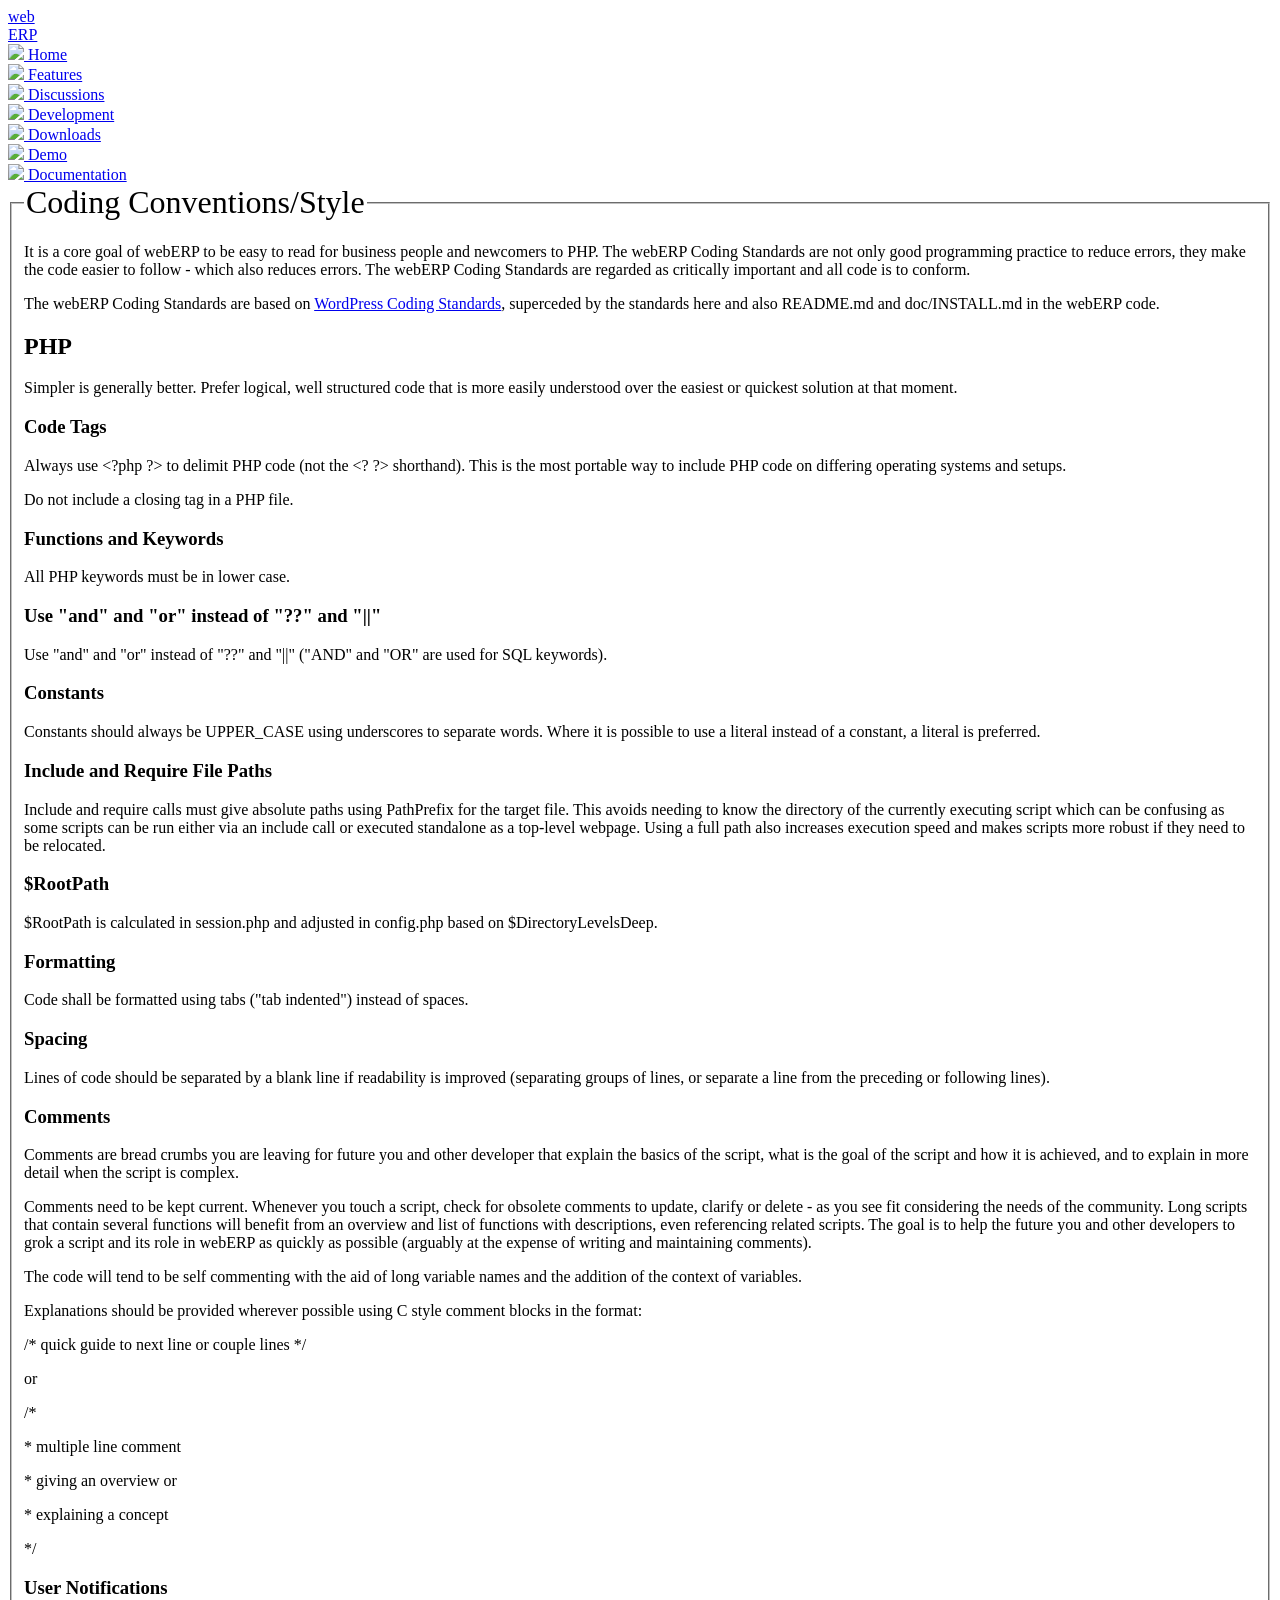
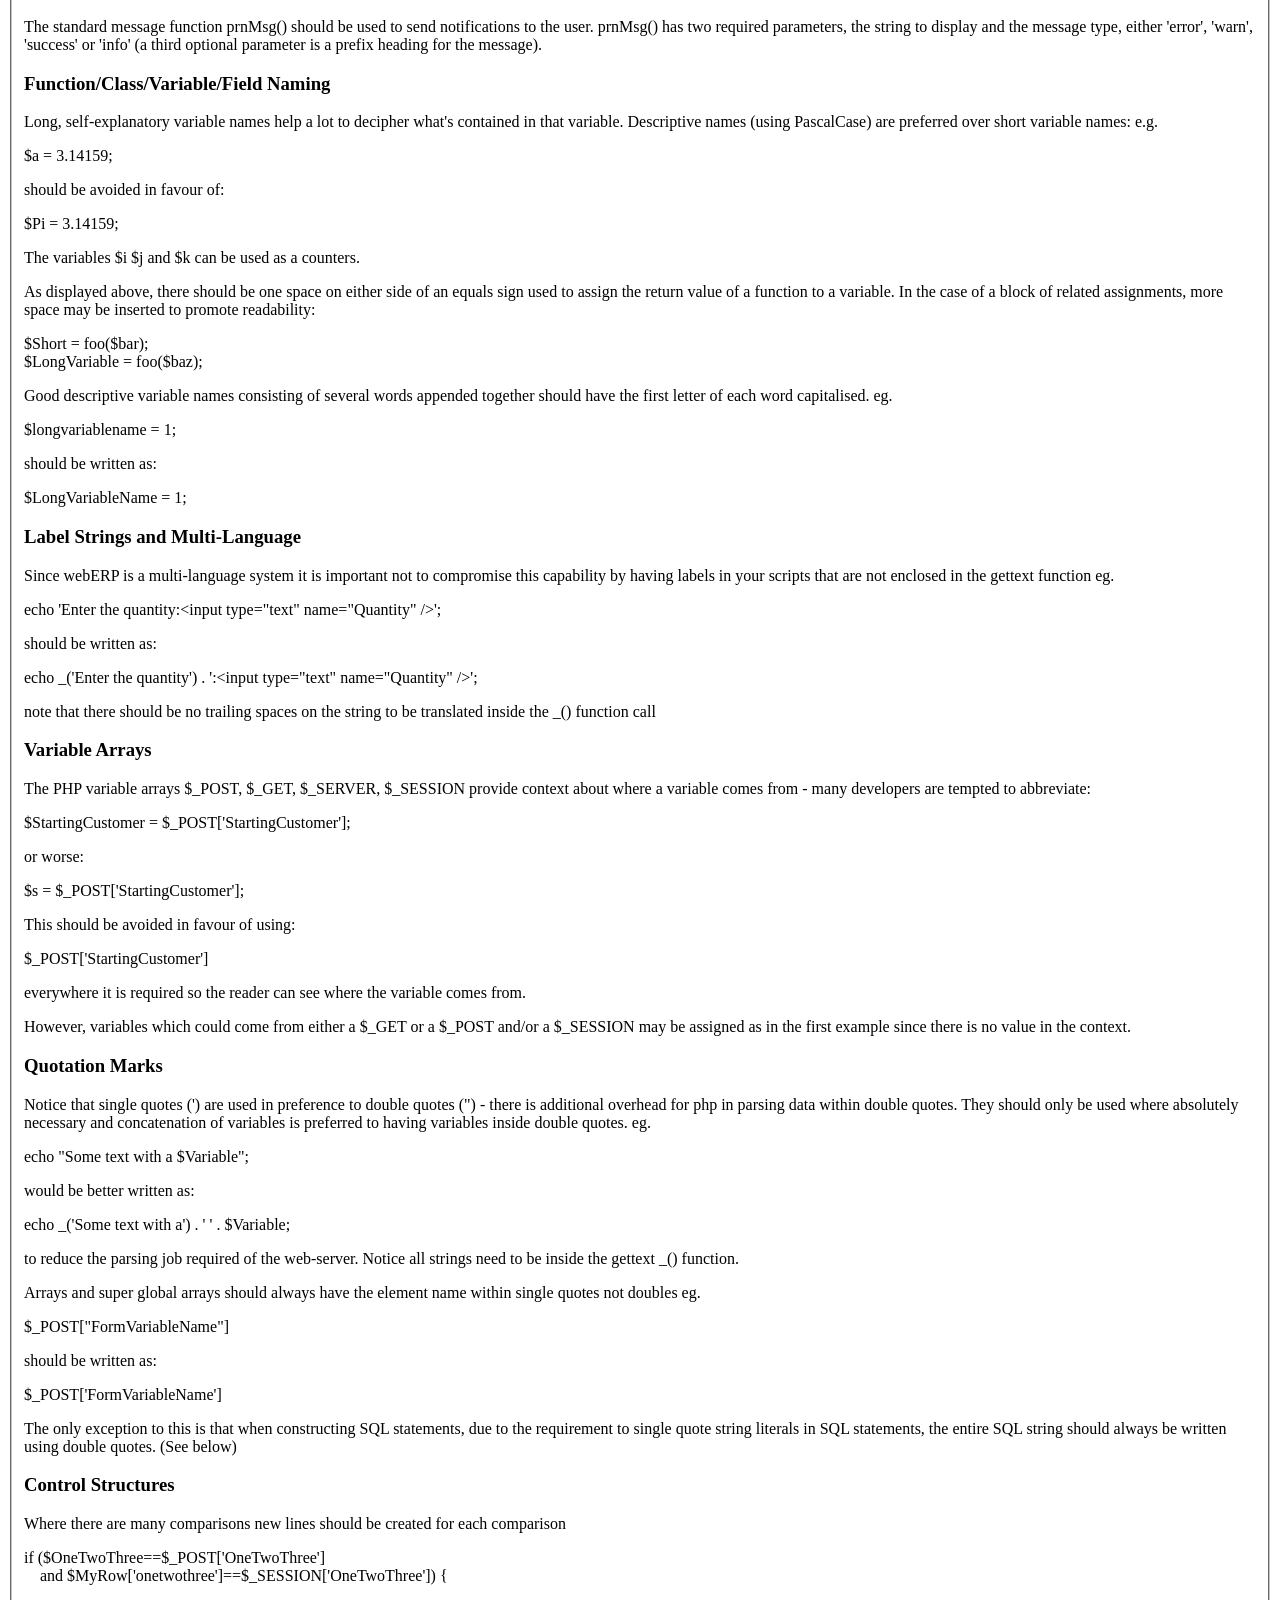
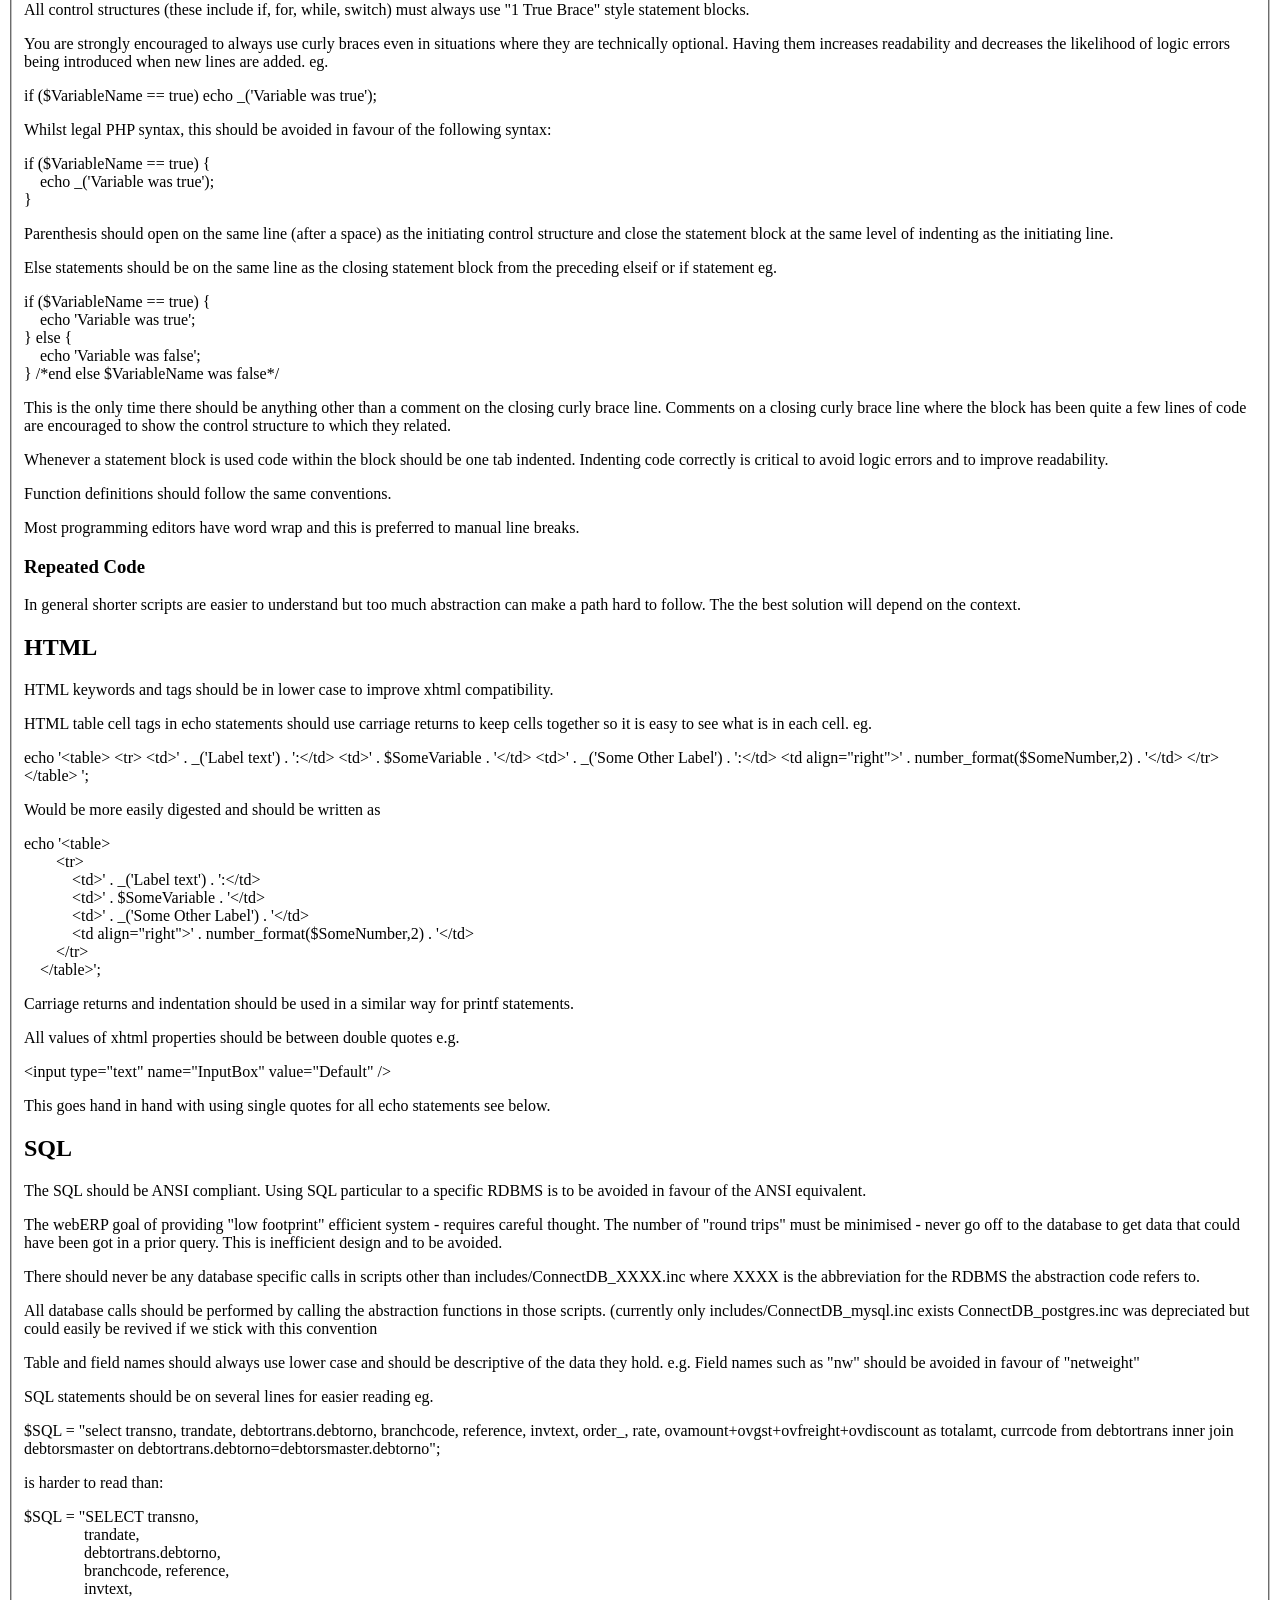
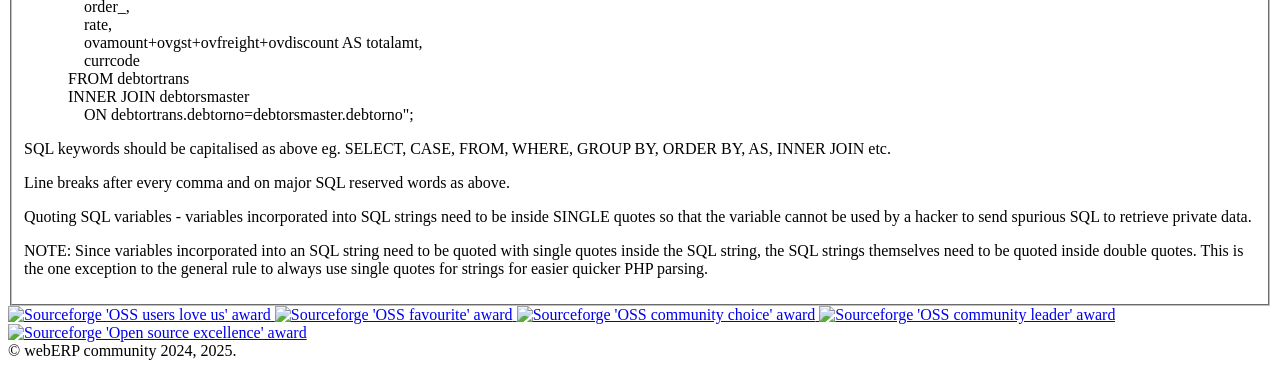
==== CodingStandards.html @ 9dd2ef14 "Comprehensive SEO overhaul - Phase 1-6 complete Phase 1: Quick Wins - Rewrote all page titles with k" ====
<!DOCTYPE html>

<html lang="en">

	<head>
        <title>webERP Coding Standards | PHP Development Guidelines</title>

		<meta charset='utf-8'>
		<meta content='IE=edge,chrome=1' http-equiv='X-UA-Compatible'>
		<meta name="viewport" content="width=device-width, initial-scale=1">
		<meta name="description" content="webERP coding standards and conventions for PHP, HTML, SQL. Learn best practices for contributing to open source ERP development."/>

		<link rel="canonical" href="https://weberp.org/CodingStandards.html" />
		<meta property="og:type" content="website" />
		<meta property="og:title" content="webERP Coding Standards | PHP Development Guidelines" />
		<meta property="og:description" content="webERP coding standards and conventions for PHP, HTML, SQL. Learn best practices for contributing to open source ERP development." />
		<meta property="og:image" content="https://weberp.org/images/software.avif" />
		<meta property="og:url" content="https://weberp.org/CodingStandards.html" />
		<meta name="twitter:card" content="summary_large_image" />
		<meta name="twitter:title" content="webERP Coding Standards | Developer Guide" />
		<meta name="twitter:description" content="PHP, HTML, and SQL coding conventions and best practices" />
		<meta name="twitter:image" content="https://weberp.org/images/software.avif" />
		<link href="favicon.ico" rel='shortcut icon' type='image/x-icon'>
		<link rel="stylesheet" href="css/style.css">
	</head>

	<body id="home">
		<header>
			<a href="./index.html" class="ItemLink">
				<div id="logo">
					<div class="logo logo-left">web</div><div class="logo logo-right">ERP</div>
				</div>
			</a>
			<span id="tagline">
				<div class="nav-item">
					<a href="./index.html">
					<img class="icons" src="images/home.avif" />
					<span class="nav-caption">Home</span>
					</a>
				</div>
				<div class="nav-item">
					<a href="./Features.html">
					<img class="icons" src="images/features.avif" />
					<span class="nav-caption">Features</span>
					</a>
				</div>
				<div class="nav-item">
					<a href="https://github.com/timschofield/webERP/discussions" target="_blank">
					<img class="icons" src="images/discussions.avif" />
					<span class="nav-caption">Discussions</span>
					</a>
				</div>
				<div class="nav-item">
					<a href="./Development.html">
					<img class="icons" src="images/software.avif" />
					<span class="nav-caption">Development</span>
					</a>
				</div>
				<div class="nav-item">
					<a href="https://github.com/timschofield/webERP/releases/tag/v4.15.2" target"_blank">
					<img class="icons" src="images/downloads.avif" />
					<span class="nav-caption">Downloads</span>
					</a>
				</div>
				<div class="nav-item">
					<a href="https://weberp.org/demo" target"_blank">
					<img class="icons" src="images/demo.avif" />
					<span class="nav-caption">Demo</span>
					</a>
				</div>
				<div class="nav-item">
					<a href="./Documentation.html">
					<img class="icons" src="images/documentation.avif" />
					<span class="nav-caption">Documentation</span>
					</a>
				</div>
			</span>
		</header>
		<fieldset>
			<legend id="PageTitle" style="font-size:200%">Coding Conventions/Style</legend>
            <div id="PageDetail" dir="ltr"><p>It is a core goal of webERP to be
            	easy to read for business people and newcomers to PHP. The webERP Coding
				Standards are not only good programming practice to reduce errors,
				they make the code easier to follow - which also reduces errors. The
				webERP Coding Standards are regarded as critically important and all
				code is to conform.</p>
				<p>The webERP Coding Standards are based on 
				<a href="https://developer.wordpress.org/coding-standards/wordpress-coding-standards/" target="_blank">WordPress Coding Standards</a>, 
				superceded by the standards here and also README.md and doc/INSTALL.md 
				in the webERP code.</p>
            	<h2>PHP</h2>
            	<p>Simpler is generally better. Prefer logical, well structured code
				that is more easily understood over the easiest or quickest solution
				at that moment.</p>
            	<h3>Code Tags</h3>
            	<p>Always use &lt;?php ?&gt; to delimit PHP code (not the &lt;? ?&gt;
            	shorthand). This is the most portable way to include PHP code on
            	differing operating systems and setups.</p>
				<p>Do not include a closing tag in a PHP file.</p>
            	<h3>Functions and Keywords</h3>
            	<p>All PHP keywords must be in lower case.</p>
            	<h3>Use "and" and "or" instead of "??" and "||"</h3>
            	<p>Use "and" and "or" instead of "??" and "||" ("AND" and "OR" are used for SQL keywords).</p>
            	<h3>Constants</h3>
            	<p>Constants should always be UPPER_CASE using underscores to
            	separate words. Where it is possible to use a literal instead of a
            	constant, a literal is preferred.</p>
            	<h3>Include and Require File Paths</h3>
            	<p>Include and require calls must give absolute paths using PathPrefix for the
				target file. This avoids needing to know the directory of the currently executing
				script which can be confusing as some scripts can be run either via an include call
				or executed standalone as a top-level webpage. Using a full path also increases
				execution speed and makes scripts more robust if they need to be relocated.</p>
				<h3>$RootPath</h3>
				<p>$RootPath is calculated in session.php and adjusted in config.php based on
				$DirectoryLevelsDeep.</p>
				<h3>Formatting</h3>
            	<p>Code shall be formatted using tabs ("tab indented") instead of spaces.</p>
            	<h3>Spacing</h3>
            	<p>Lines of code should be separated by a blank line if readability
                is improved (separating groups of lines, or separate a line from the
                preceding or following lines).</p>
            	<h3>Comments</h3>
            	<p>Comments are bread crumbs you are leaving for future you and
            	other developer that explain the basics of the script, what is the
            	goal of the script and how it is achieved, and to explain in more
            	detail when the script is complex.</p>
            	<p>Comments need to be kept current. Whenever you touch a script,
            	check for obsolete comments to update, clarify or delete - as you
            	see fit considering the needs of the community. Long scripts that
            	contain several functions will benefit from an overview and list of
            	functions with descriptions, even referencing related scripts. The
            	goal is to help the future you and other developers to grok a script
            	and its role in webERP as quickly as possible (arguably at the
            	expense of writing and maintaining comments).
            	</p>
            	<p>The code will tend to be self commenting with the aid of long
            	variable names and the addition of the context of variables.</p>
            	<p>Explanations should be provided wherever possible using C style
            	comment blocks in the format:</p>
            	<p class="code"><a name="code Copy 21"></a>/* quick guide to next
            	line or couple lines */</p>
            	<p>or</p>
            	<p class="code"><a name="code Copy 21 Copy 1"></a>/*</p>
            	<p class="code">* multiple line comment</p>
            	<p class="code">* giving an overview or</p>
            	<p class="code">* explaining a concept</p>
            	<p class="code">*/</p>
				<p></p>
            	<h3>User Notifications</h3>
            	<p>The standard message function prnMsg() should be used to send
				notifications to the user. prnMsg() has two required parameters, the
				string to display and the message type, either 'error', 'warn', 'success'
				or 'info' (a third optional parameter is a prefix heading for the message).</p>
            	<h3>Function/Class/Variable/Field Naming</h3>
            	<p>Long, self-explanatory variable names help a lot to decipher
            	what's contained in that variable. Descriptive names (using
            	PascalCase) are preferred over short variable names: e.g.
            	</p>
            	<p><a name="code"></a>$a = 3.14159;</p>
            	<p>should be avoided in favour of:
            	</p>
            	<p><a name="code Copy 1"></a>$Pi = 3.14159;</p>
            	<p>The variables $i $j and $k can be used as a counters.</p>
            	<p>As displayed above, there should be one space on either side of
            	an equals sign used to assign the return value of a function to a
            	variable. In the case of a block of related assignments, more space
            	may be inserted to promote readability:
            	</p>
            	<p><a name="code Copy 2"></a>$Short = foo($bar);<br/>
            $LongVariable
            	= foo($baz);
            	</p>
            	<p>Good descriptive variable names consisting of several words
            	appended together should have the first letter of each word
            	capitalised. eg.
            	</p>
            	<p><a name="code Copy 3"></a>$longvariablename = 1;</p>
            	<p>should be written as:
            	</p>
            	<p><a name="code Copy 4"></a>$LongVariableName = 1;</p>
            	<h3>Label Strings and Multi-Language</h3>
            	<p>Since webERP is a multi-language system it is important not to
            	compromise this capability by having labels in your scripts that are
            	not enclosed in the gettext function eg.</p>
            	<p><a name="code Copy 8"></a>echo 'Enter the quantity:&lt;input
            	type=&quot;text&quot; name=&quot;Quantity&quot; /&gt;';</p>
            	<p>should be written as:</p>
            	<p><a name="code Copy 9"></a>echo _('Enter the quantity') . ':&lt;input
            	type=&quot;text&quot; name=&quot;Quantity&quot; /&gt;';</p>
            	<p>note that there should be no trailing spaces on the string to be
            	translated inside the _() function call</p>
            	<h3>Variable Arrays</h3>
            	<p>The PHP variable arrays $_POST, $_GET, $_SERVER, $_SESSION
            	provide context about where a variable comes from - many developers
            	are tempted to abbreviate:</p>
            	<p><a name="code Copy 10"></a>$StartingCustomer =
            	$_POST['StartingCustomer'];</p>
            	<p>or worse:
            	</p>
            	<p><a name="code Copy 11"></a>$s = $_POST['StartingCustomer'];</p>
            	<p>This should be avoided in favour of using:
            	</p>
            	<p><a name="code Copy 12"></a>$_POST['StartingCustomer']</p>
            	<p>everywhere it is required so the reader can see where the
            	variable comes from.</p>
            	<p>However, variables which could come from either a $_GET or a
            	$_POST and/or a $_SESSION may be assigned as in the first example
            	since there is no value in the context.</p>
            	<h3>Quotation Marks</h3>
            	<p>Notice that single quotes (') are used in preference to double
            	quotes (&quot;) - there is additional overhead for php in parsing
            	data within double quotes. They should only be used where absolutely
            	necessary and concatenation of variables is preferred to having
            	variables inside double quotes. eg.
            	</p>
            	<p><a name="code Copy 13"></a>echo &quot;Some text with a
            	$Variable&quot;;</p>
            	<p>would be better written as:
            	</p>
            	<p><a name="code Copy 14"></a>echo _('Some text with a') . ' ' .
            	$Variable;</p>
            	<p>to reduce the parsing job required of the web-server. Notice all
            	strings need to be inside the gettext _() function.</p>
            	<p>Arrays and super global arrays should always have the element
            	name within single quotes not doubles eg.
            	</p>
            	<p><a name="code Copy 15"></a>$_POST[&quot;FormVariableName&quot;]</p>
            	<p>should be written as:
            	</p>
            	<p><a name="code Copy 16"></a>$_POST['FormVariableName']</p>
            	<p>The only exception to this is that when constructing SQL
            	statements, due to the requirement to single quote string literals
            	in SQL statements, the entire SQL string should always be written
            	using double quotes. (See below)</p>
            	<h3>Control Structures</h3>
            	<p>Where there are many comparisons new lines should be created for
            	each comparison</p>
            	<p><a name="code Copy 17"></a>if
            	($OneTwoThree==$_POST['OneTwoThree']<br/>
            &nbsp;&nbsp;&nbsp;&nbsp;and
            	$MyRow['onetwothree']==$_SESSION['OneTwoThree']) {
            	</p>
            	<p>All control structures (these include if, for, while, switch)
            	must always use &quot;1 True Brace&quot; style statement blocks.</p>
            	<p>You are strongly encouraged to always use curly braces even in
            	situations where they are technically optional. Having them
            	increases readability and decreases the likelihood of logic errors
            	being introduced when new lines are added. eg.
            	</p>
            	<p><a name="code Copy 18"></a>if ($VariableName == true) echo
            	_('Variable was true');</p>
            	<p>Whilst legal PHP syntax, this should be avoided in favour of the
            	following syntax:
            	</p>
            	<p><a name="code Copy 19"></a>if ($VariableName == true) {<br/>
            &nbsp;&nbsp;&nbsp;&nbsp;echo
            	_('Variable was true'); <br/>
            }
            	</p>
            	<p>Parenthesis should open on the same line (after a space) as the
            	initiating control structure and close the statement block at the
            	same level of indenting as the initiating line.</p>
            	<p>Else statements should be on the same line as the closing
            	statement block from the preceding elseif or if statement eg.</p>
            	<p><a name="code Copy 20"></a>if ($VariableName == true) {<br/>
            &nbsp;&nbsp;&nbsp;&nbsp;echo
            	'Variable was true'; <br/>
            } else { <br/>
            &nbsp;&nbsp;&nbsp;&nbsp;echo
            	'Variable was false'; <br/>
            } /*end else $VariableName was false*/
            	</p>
            	<p>This is the only time there should be anything other than a
            	comment on the closing curly brace line. Comments on a closing curly
            	brace line where the block has been quite a few lines of code are
            	encouraged to show the control structure to which they related.</p>
            	<p>Whenever a statement block is used code within the block should
            	be one tab indented. Indenting code correctly is critical to avoid
            	logic errors and to improve readability.</p>
            	<p>Function definitions should follow the same conventions.</p>
            	<p>Most programming editors have word wrap and this is preferred to
            	manual line breaks.</p>
            	<h3>Repeated Code</h3>
            	<p>In general shorter scripts are easier to understand but too much
            	abstraction can make a path hard to follow. The the best solution
            	will depend on the context.</p>
            	<h2>HTML</h2>
            	<p>HTML keywords and tags should be in lower case to improve xhtml
            	compatibility.</p>
            	<p>HTML table cell tags in echo statements should use carriage
            	returns to keep cells together so it is easy to see what is in each
            	cell. eg.
            	</p>
            	<p><a name="code Copy 5"></a>echo '&lt;table&gt; &lt;tr&gt; &lt;td&gt;'
            	. _('Label text') . ':&lt;/td&gt; &lt;td&gt;' . $SomeVariable .
            	'&lt;/td&gt; &lt;td&gt;' . _('Some Other Label') . ':&lt;/td&gt; &lt;td
            	align=&quot;right&quot;&gt;' . number_format($SomeNumber,2) . '&lt;/td&gt;
            	&lt;/tr&gt; &lt;/table&gt; ';
            	</p>
            	<p>Would be more easily digested and should be written as</p>
            	<p><a name="code Copy 6"></a>echo
            	'&lt;table&gt;<br/>
            &nbsp;&nbsp;&nbsp;&nbsp;&nbsp;&nbsp;&nbsp;&nbsp;&lt;tr&gt;<br/>
            &nbsp;&nbsp;&nbsp;&nbsp;&nbsp;&nbsp;&nbsp;&nbsp;&nbsp;&nbsp;&nbsp;&nbsp;&lt;td&gt;'
            	. _('Label text') . ':&lt;/td&gt;<br/>
            &nbsp;&nbsp;&nbsp;&nbsp;&nbsp;&nbsp;&nbsp;&nbsp;&nbsp;&nbsp;&nbsp;&nbsp;&lt;td&gt;'
            	. $SomeVariable . '&lt;/td&gt;<br/>
            &nbsp;&nbsp;&nbsp;&nbsp;&nbsp;&nbsp;&nbsp;&nbsp;&nbsp;&nbsp;&nbsp;&nbsp;&lt;td&gt;'
            	. _('Some Other Label') . '&lt;/td&gt;<br/>
            &nbsp;&nbsp;&nbsp;&nbsp;&nbsp;&nbsp;&nbsp;&nbsp;&nbsp;&nbsp;&nbsp;&nbsp;&lt;td
            	align=&quot;right&quot;&gt;' . number_format($SomeNumber,2) .
            	'&lt;/td&gt;<br/>
            &nbsp;&nbsp;&nbsp;&nbsp;&nbsp;&nbsp;&nbsp;&nbsp;&lt;/tr&gt;<br/>
            &nbsp;&nbsp;&nbsp;&nbsp;&lt;/table&gt;';</p>
            	<p>Carriage returns and indentation should be used in a similar way
            	for printf statements.</p>
            	<p>All values of xhtml properties should be between double quotes
            	e.g.</p>
            	<p><a name="code Copy 7"></a>&lt;input type=&quot;text&quot;
            	name=&quot;InputBox&quot; value=&quot;Default&quot; /&gt;</p>
            	<p>This goes hand in hand with using single quotes for all echo
            	statements see below.</p>
            	<h2>SQL</h2>
            	<p>The SQL should be ANSI compliant. Using SQL particular to a
            	specific RDBMS is to be avoided in favour of the ANSI equivalent.</p>
            	<p>The webERP goal of providing &quot;low footprint&quot; efficient
            	system - requires careful thought. The number of &quot;round trips&quot;
            	must be minimised - never go off to the database to get data that
            	could have been got in a prior query. This is inefficient design and
            	to be avoided.</p>
            	<p>There should never be any database specific calls in scripts
            	other than includes/ConnectDB_XXXX.inc where XXXX is the
            	abbreviation for the RDBMS the abstraction code refers to.</p>
            	<p>All database calls should be performed by calling the abstraction
            	functions in those scripts. (currently only
            	includes/ConnectDB_mysql.inc exists ConnectDB_postgres.inc was
            	depreciated but could easily be revived if we stick with this
            	convention</p>
            	<p>Table and field names should always use lower case and should be
            	descriptive of the data they hold. e.g. Field names such as &quot;nw&quot;
            	should be avoided in favour of &quot;netweight&quot;</p>
            	<p>SQL statements should be on several lines for easier reading eg.</p>
            	<p><a name="code Copy 22"></a>$SQL = &quot;select transno, trandate,
            	debtortrans.debtorno, branchcode, reference, invtext, order_, rate,
            	ovamount+ovgst+ovfreight+ovdiscount as totalamt, currcode from
            	debtortrans inner join debtorsmaster on
            	debtortrans.debtorno=debtorsmaster.debtorno&quot;;</p>
            	<p>is harder to read than:
            	</p>
            	<p><a name="code Copy 23"></a>$SQL = &quot;SELECT
            	transno,<br/>
            &nbsp;&nbsp;&nbsp;&nbsp;&nbsp;&nbsp;&nbsp;&nbsp;&nbsp;&nbsp;&nbsp;&nbsp;&nbsp;&nbsp;&nbsp;trandate,<br/>
            &nbsp;&nbsp;&nbsp;&nbsp;&nbsp;&nbsp;&nbsp;&nbsp;&nbsp;&nbsp;&nbsp;&nbsp;&nbsp;&nbsp;&nbsp;debtortrans.debtorno,<br/>
            &nbsp;&nbsp;&nbsp;&nbsp;&nbsp;&nbsp;&nbsp;&nbsp;&nbsp;&nbsp;&nbsp;&nbsp;&nbsp;&nbsp;&nbsp;branchcode,
            	reference,<br/>
            &nbsp;&nbsp;&nbsp;&nbsp;&nbsp;&nbsp;&nbsp;&nbsp;&nbsp;&nbsp;&nbsp;&nbsp;&nbsp;&nbsp;&nbsp;invtext,<br/>
            &nbsp;&nbsp;&nbsp;&nbsp;&nbsp;&nbsp;&nbsp;&nbsp;&nbsp;&nbsp;&nbsp;&nbsp;&nbsp;&nbsp;&nbsp;order_,<br/>
            &nbsp;&nbsp;&nbsp;&nbsp;&nbsp;&nbsp;&nbsp;&nbsp;&nbsp;&nbsp;&nbsp;&nbsp;&nbsp;&nbsp;&nbsp;rate,<br/>
            &nbsp;&nbsp;&nbsp;&nbsp;&nbsp;&nbsp;&nbsp;&nbsp;&nbsp;&nbsp;&nbsp;&nbsp;&nbsp;&nbsp;&nbsp;ovamount+ovgst+ovfreight+ovdiscount
            	AS totalamt,<br/>
            &nbsp;&nbsp;&nbsp;&nbsp;&nbsp;&nbsp;&nbsp;&nbsp;&nbsp;&nbsp;&nbsp;&nbsp;&nbsp;&nbsp;&nbsp;currcode
            	<br/>
            &nbsp;&nbsp;&nbsp;&nbsp;&nbsp;&nbsp;&nbsp;&nbsp;&nbsp;&nbsp;&nbsp;FROM
            	debtortrans<br/>
            &nbsp;&nbsp;&nbsp;&nbsp;&nbsp;&nbsp;&nbsp;&nbsp;&nbsp;&nbsp;&nbsp;INNER
            	JOIN debtorsmaster<br/>
            &nbsp;&nbsp;&nbsp;&nbsp;&nbsp;&nbsp;&nbsp;&nbsp;&nbsp;&nbsp;&nbsp;&nbsp;&nbsp;&nbsp;&nbsp;ON
            	debtortrans.debtorno=debtorsmaster.debtorno&quot;;
            	</p>
            	<p>SQL keywords should be capitalised as above eg. SELECT, CASE,
            	FROM, WHERE, GROUP BY, ORDER BY, AS, INNER JOIN etc.</p>
            	<p>Line breaks after every comma and on major SQL reserved words as
            	above.</p>
            	<p>Quoting SQL variables - variables incorporated into SQL strings
            	need to be inside SINGLE quotes so that the variable cannot be used
            	by a hacker to send spurious SQL to retrieve private data.</p>
            	<p>NOTE: Since variables incorporated into an SQL string need to be
            	quoted with single quotes inside the SQL string, the SQL strings
            	themselves need to be quoted inside double quotes. This is the one
            	exception to the general rule to always use single quotes for
            	strings for easier quicker PHP parsing.</p>
			</div>
		</fieldset>
			<footer>
				<div class="badges-container">
				<!-- Begin SF Tag -->
					<a href="https://sourceforge.net/projects/web-erp/?pk_campaign=badge&pk_source=vendor">
						<img src="images/oss-users-love-us-black.avif" class="badges" title="Sourceforge 'OSS users love us' award" alt="Sourceforge 'OSS users love us' award" />
					</a>
				<!-- End SF Tag -->
				<!-- Begin SF Tag -->
					<a href="https://sourceforge.net/projects/web-erp/?pk_campaign=badge&pk_source=vendor">
						<img src="images/oss-sf-favorite-black.avif" class="badges" title="Sourceforge 'OSS favourite' award" alt="Sourceforge 'OSS favourite' award" />
					</a>
				<!-- End SF Tag -->
				<!-- Begin SF Tag -->
					<a href="https://sourceforge.net/projects/web-erp/?pk_campaign=badge&pk_source=vendor">
						<img src="images/oss-community-choice-black.avif" class="badges" title="Sourceforge 'OSS community choice' award" alt="Sourceforge 'OSS community choice' award" />
					</a>
				<!-- End SF Tag -->
				<!-- Begin SF Tag -->
					<a href="https://sourceforge.net/projects/web-erp/?pk_campaign=badge&pk_source=vendor">
						<img src="images/oss-community-leader-black.avif" class="badges" title="Sourceforge 'OSS community leader' award" alt="Sourceforge 'OSS community leader' award" />
					</a>
				<!-- End SF Tag -->
				<!-- Begin SF Tag -->
					<a href="https://sourceforge.net/projects/web-erp/?pk_campaign=badge&pk_source=vendor">
						<img src="images/oss-open-source-excellence-black.avif" class="badges" title="Sourceforge 'Open source excellence' award" alt="Sourceforge 'Open source excellence' award" />
					</a>
				<!-- End SF Tag -->
				</div>
				<span id="copyright">&copy webERP community 2024, 2025.</span>
		</footer>
	</body>
</html>
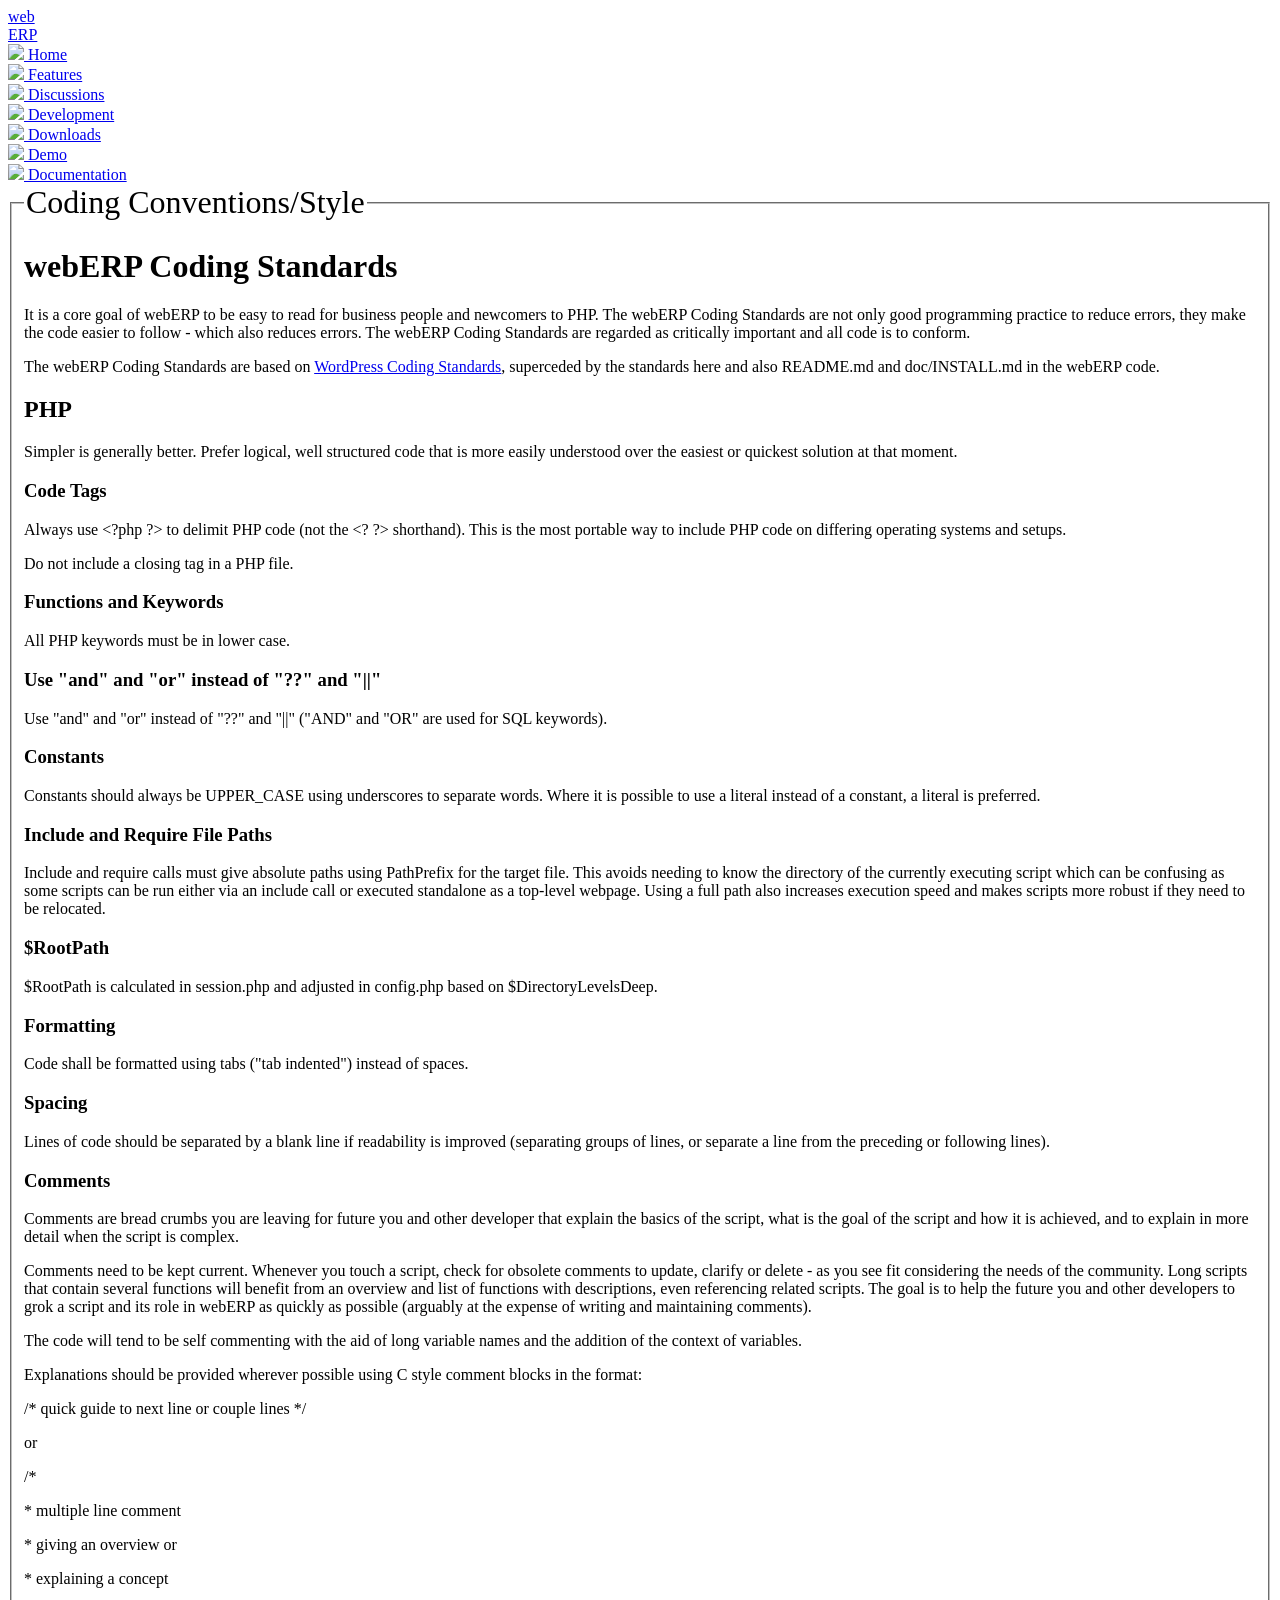
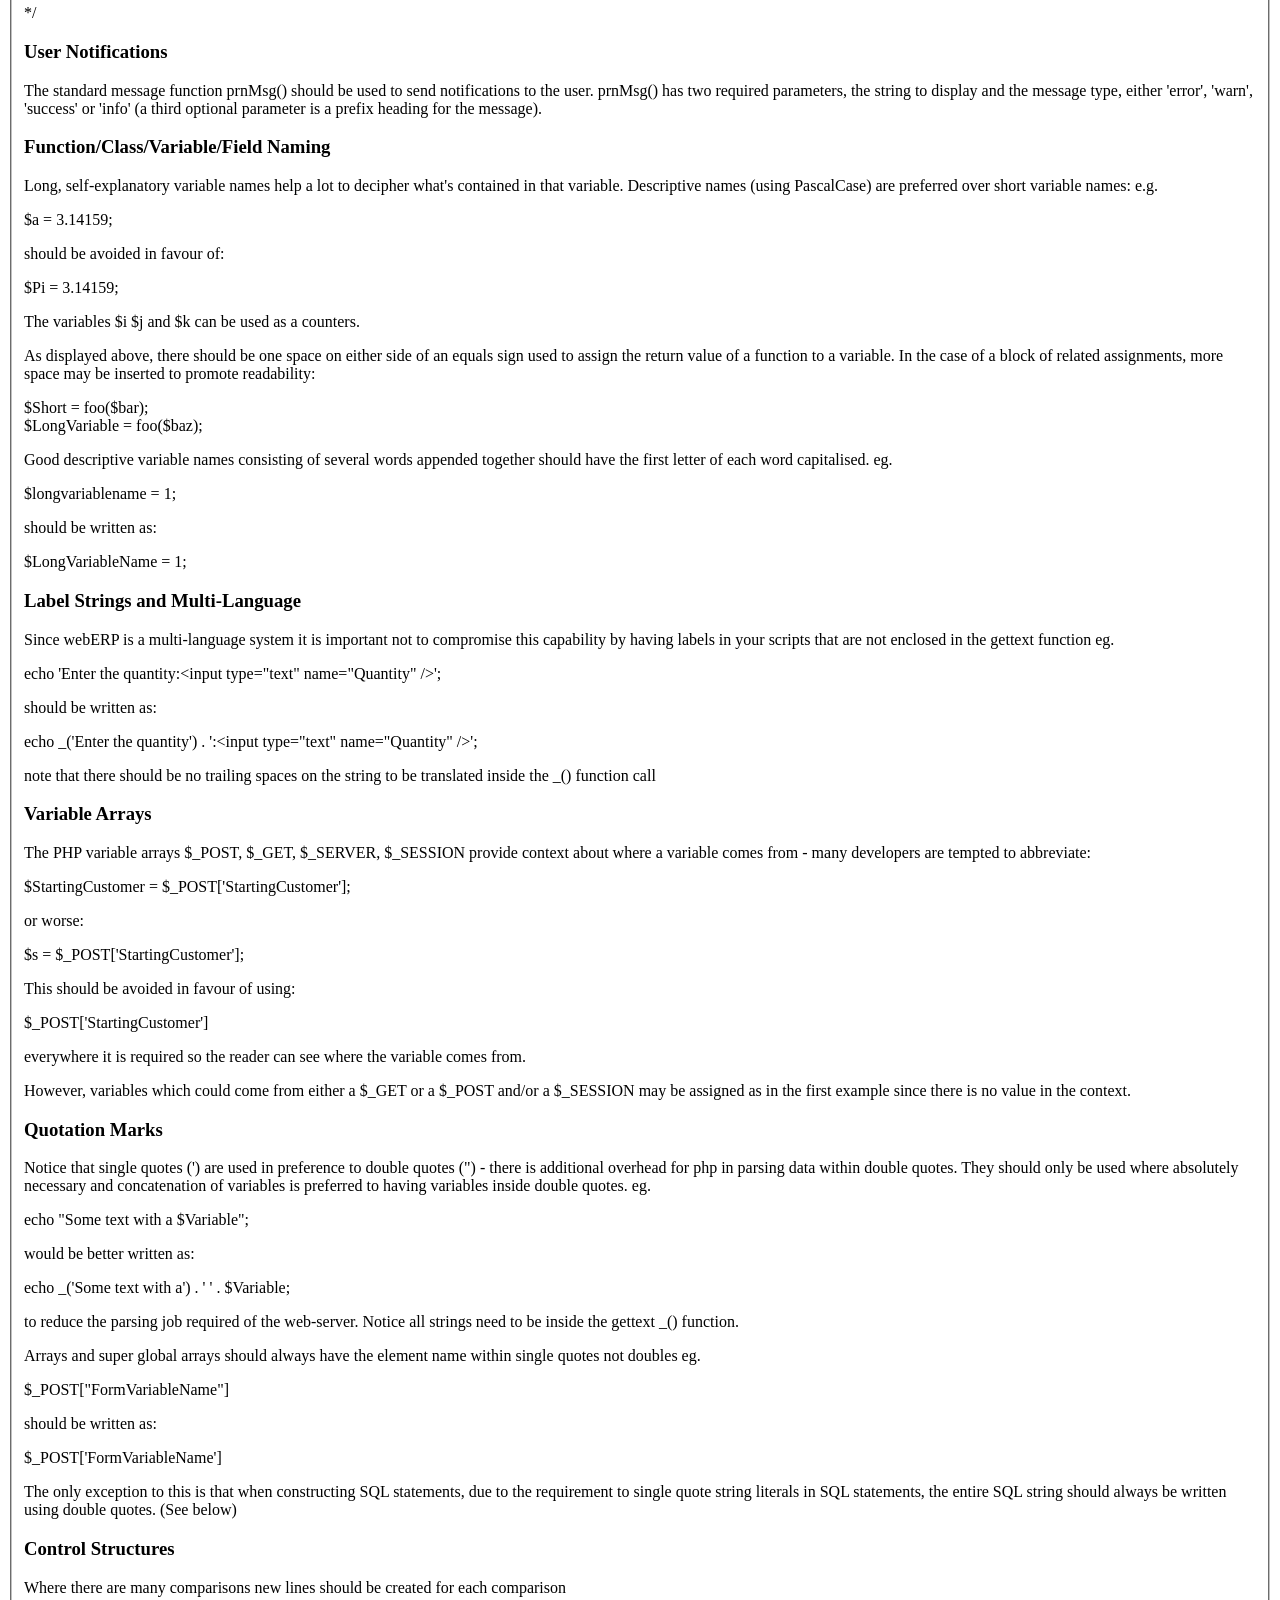
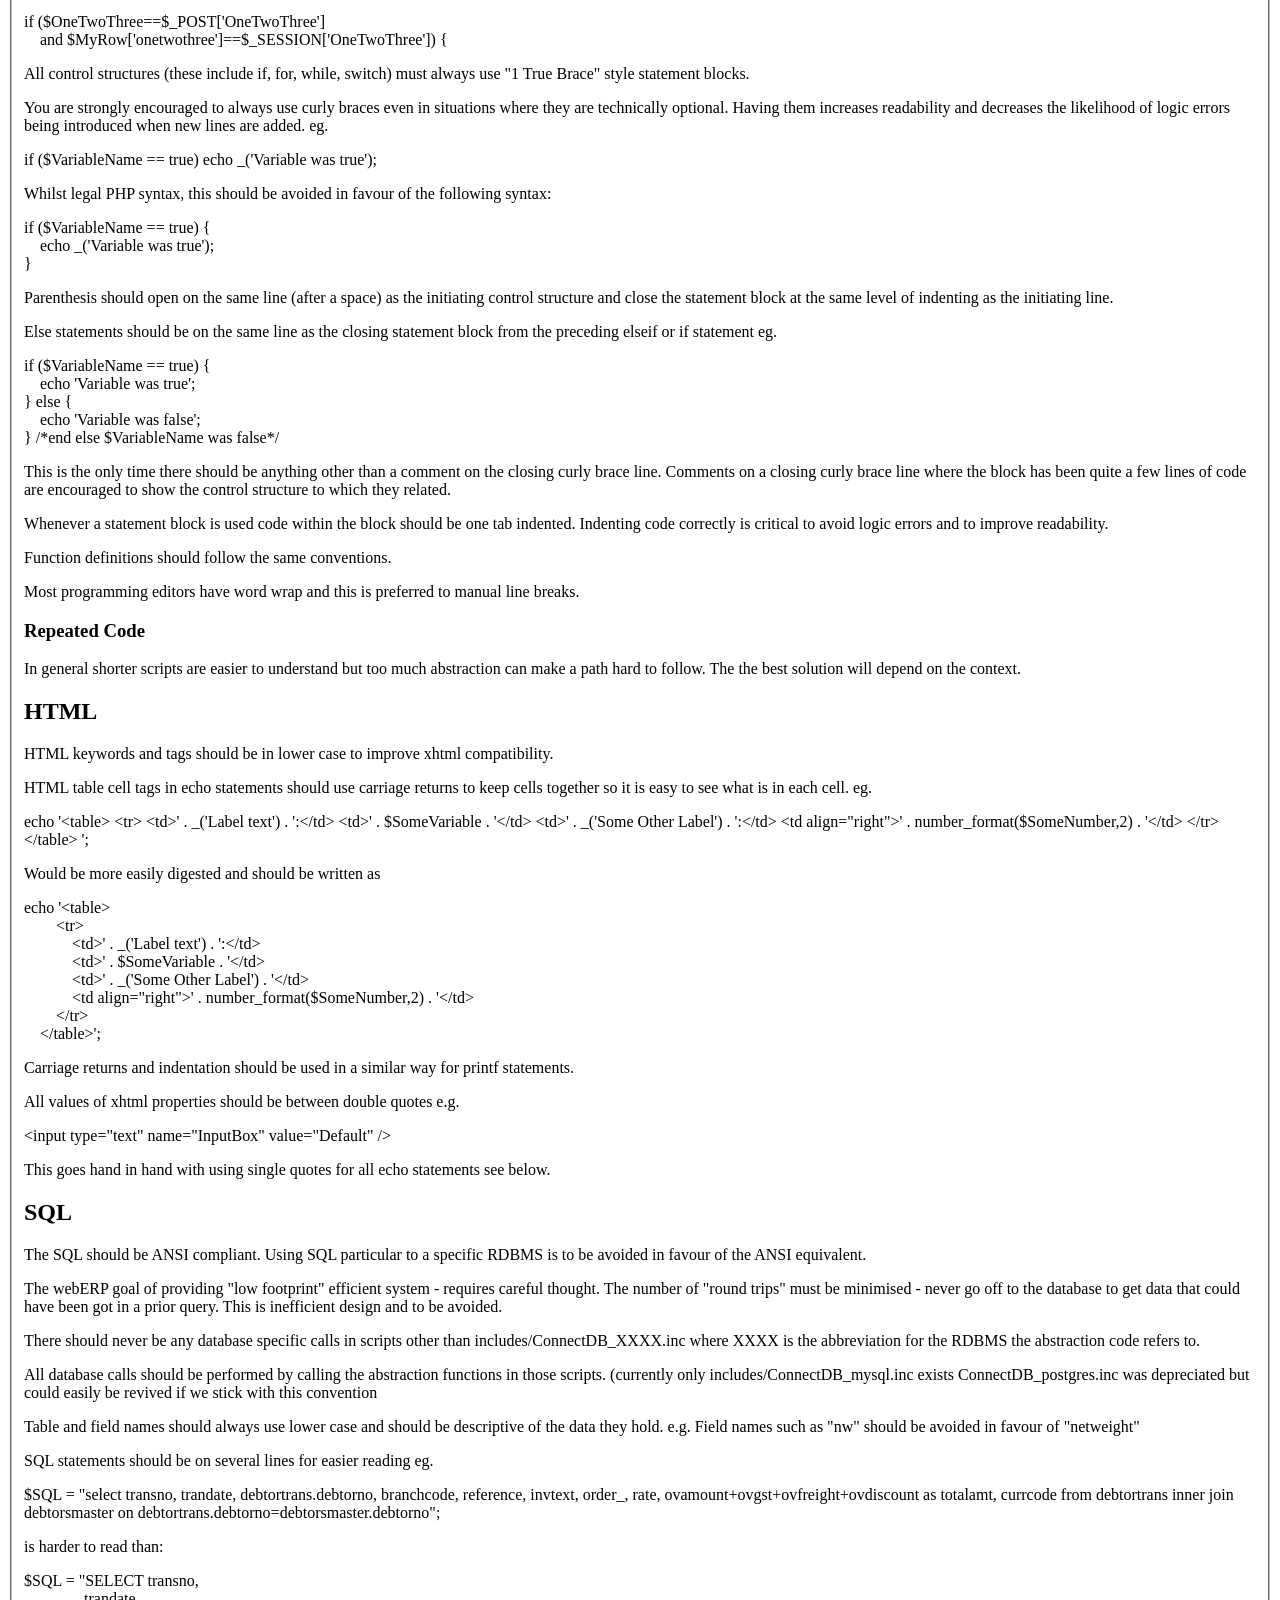
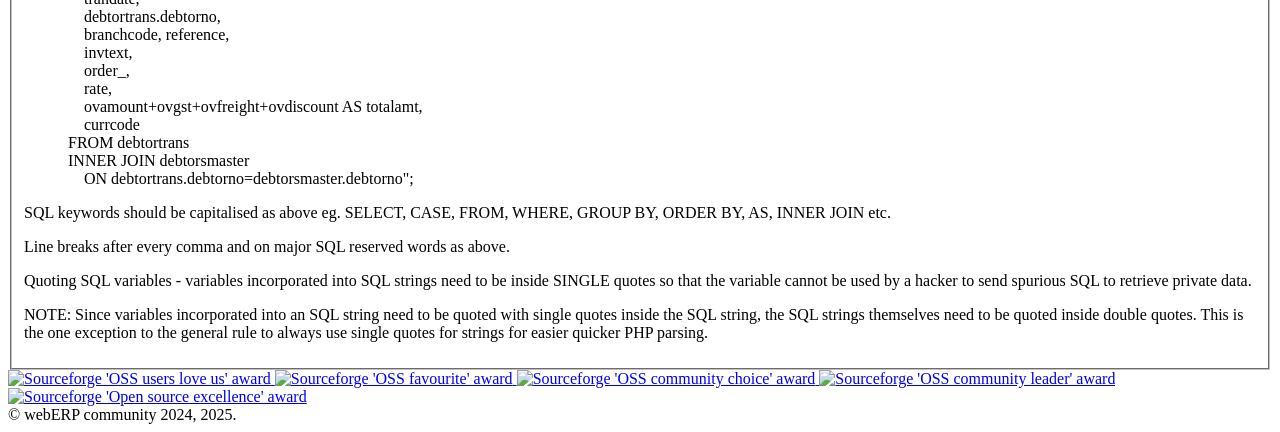
==== commit c6dfe20e: "Fix SEO validation issues - titles, descriptions, H1 tags - Trimmed homepage title to 50 chars (was " ====
--- a/CodingStandards.html
+++ b/CodingStandards.html
@@ -78,6 +78,7 @@
 		</header>
 		<fieldset>
 			<legend id="PageTitle" style="font-size:200%">Coding Conventions/Style</legend>
+			<h1>webERP Coding Standards</h1>
             <div id="PageDetail" dir="ltr"><p>It is a core goal of webERP to be
             	easy to read for business people and newcomers to PHP. The webERP Coding
 				Standards are not only good programming practice to reduce errors,
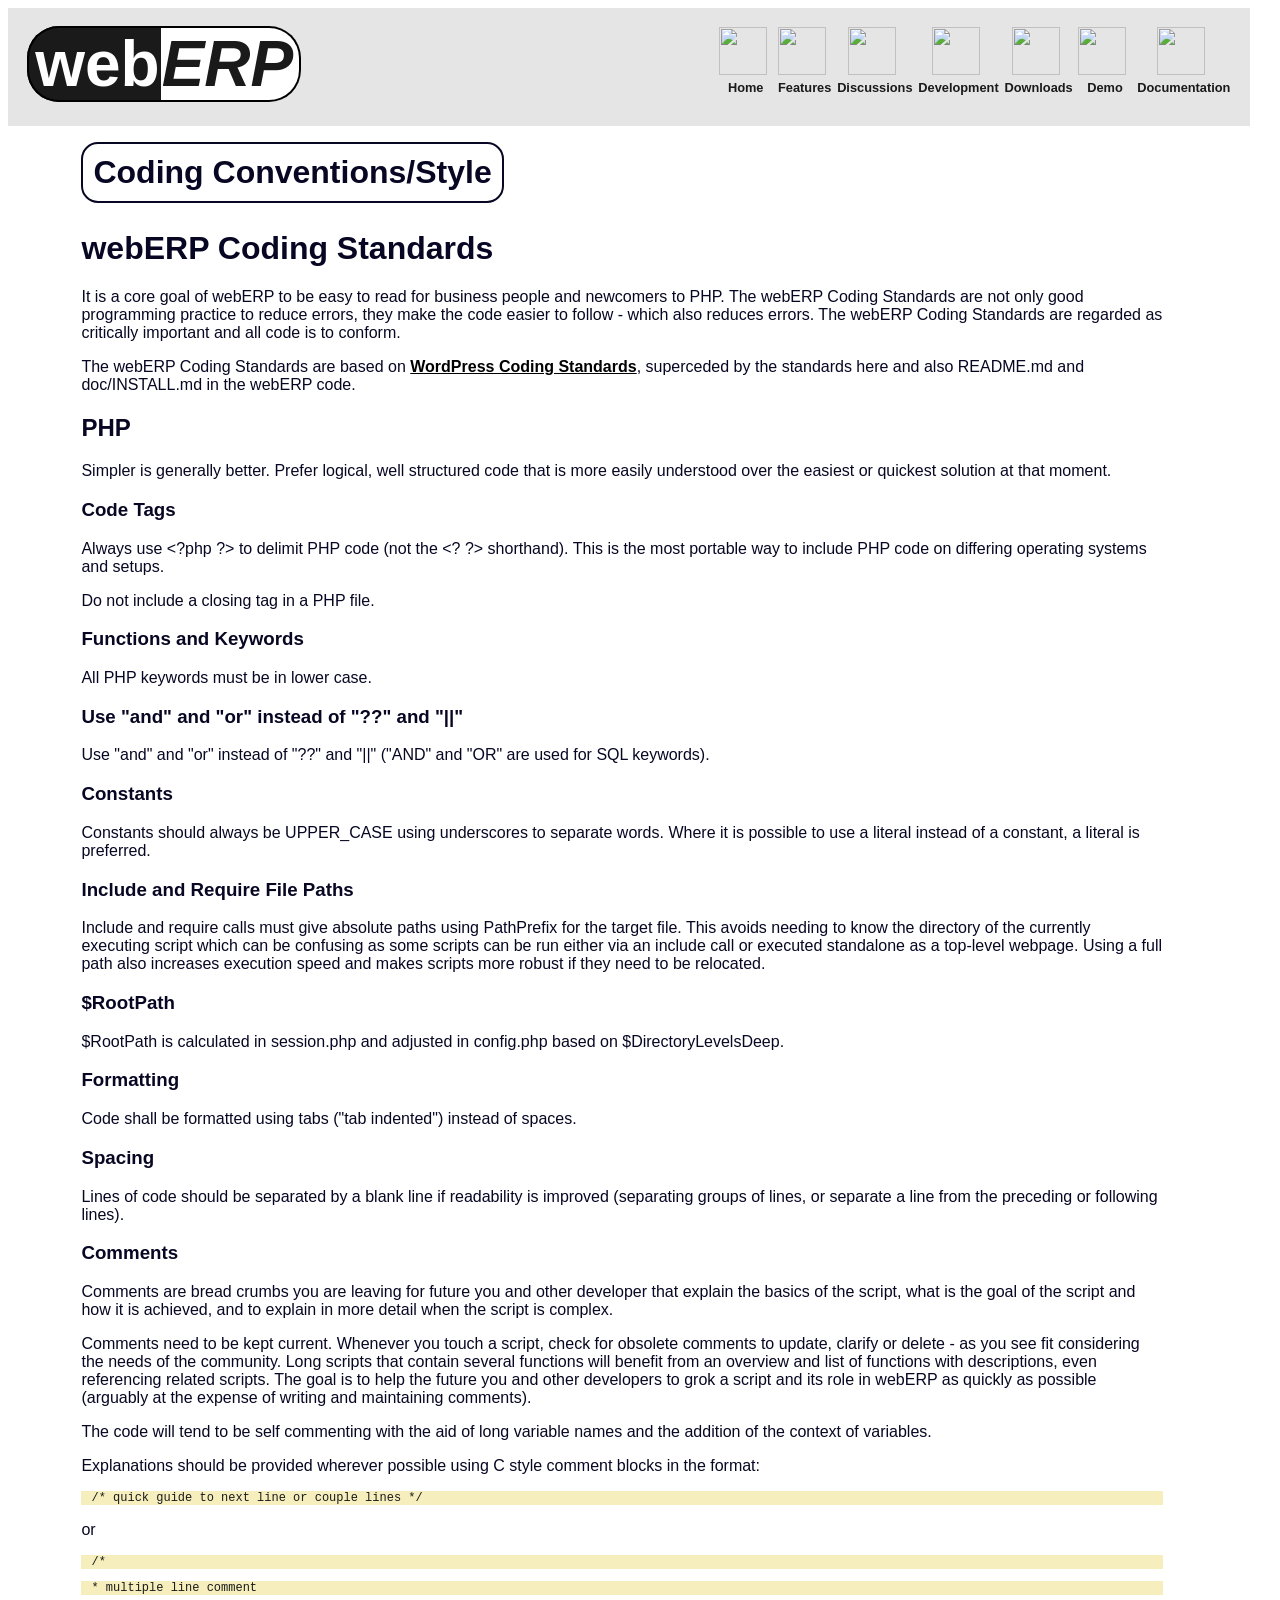
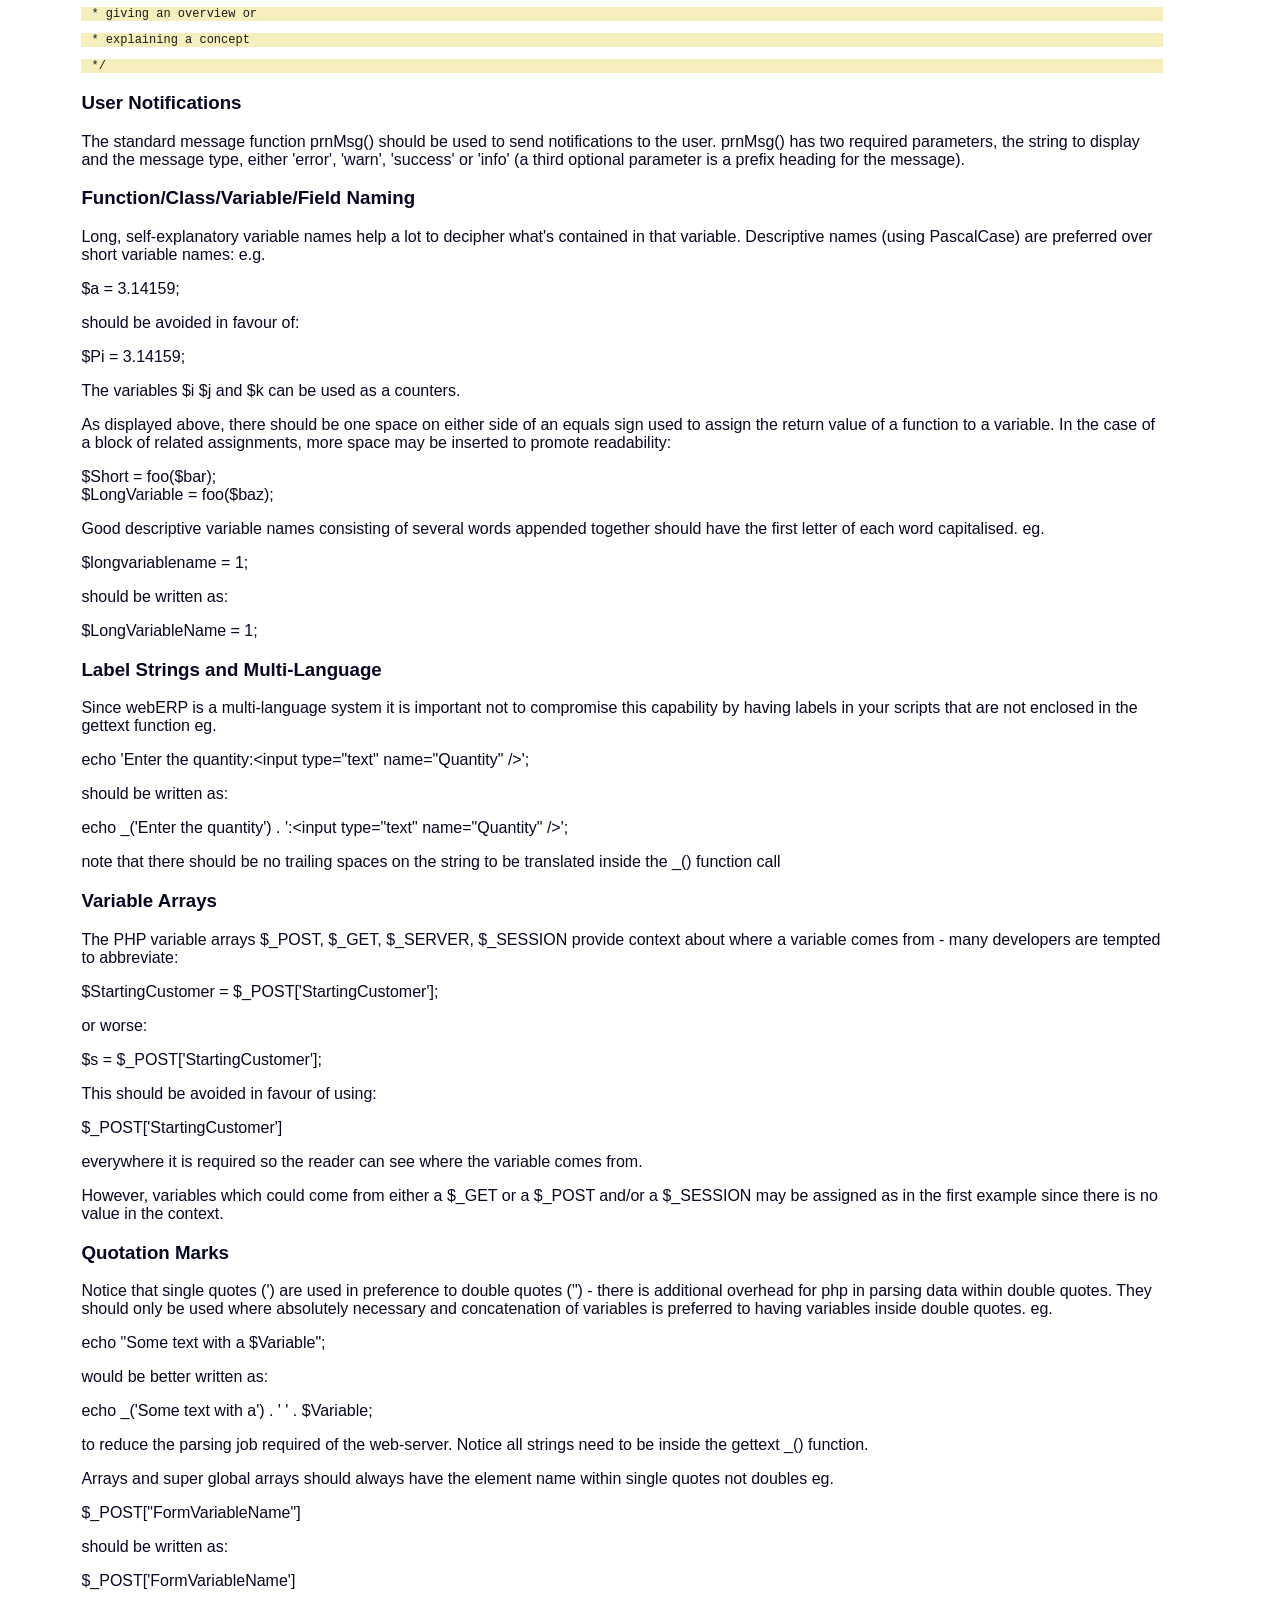
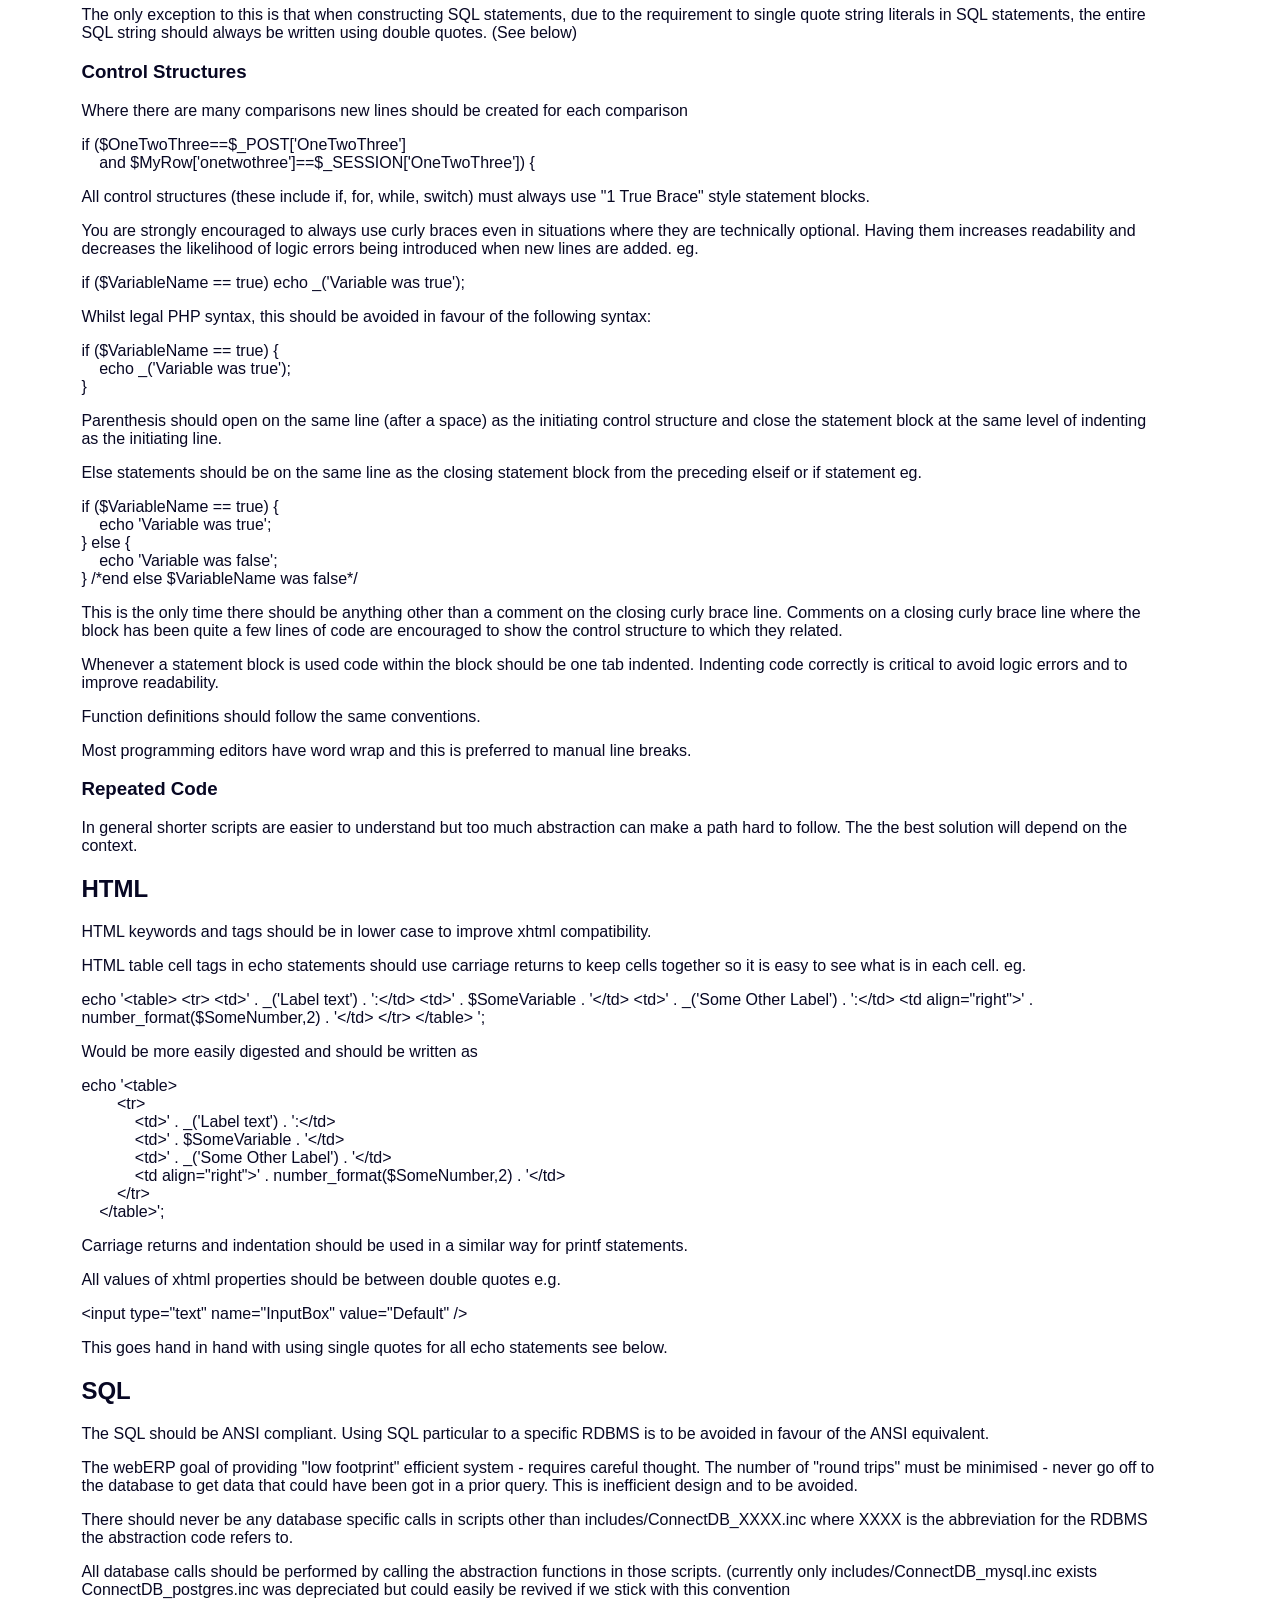
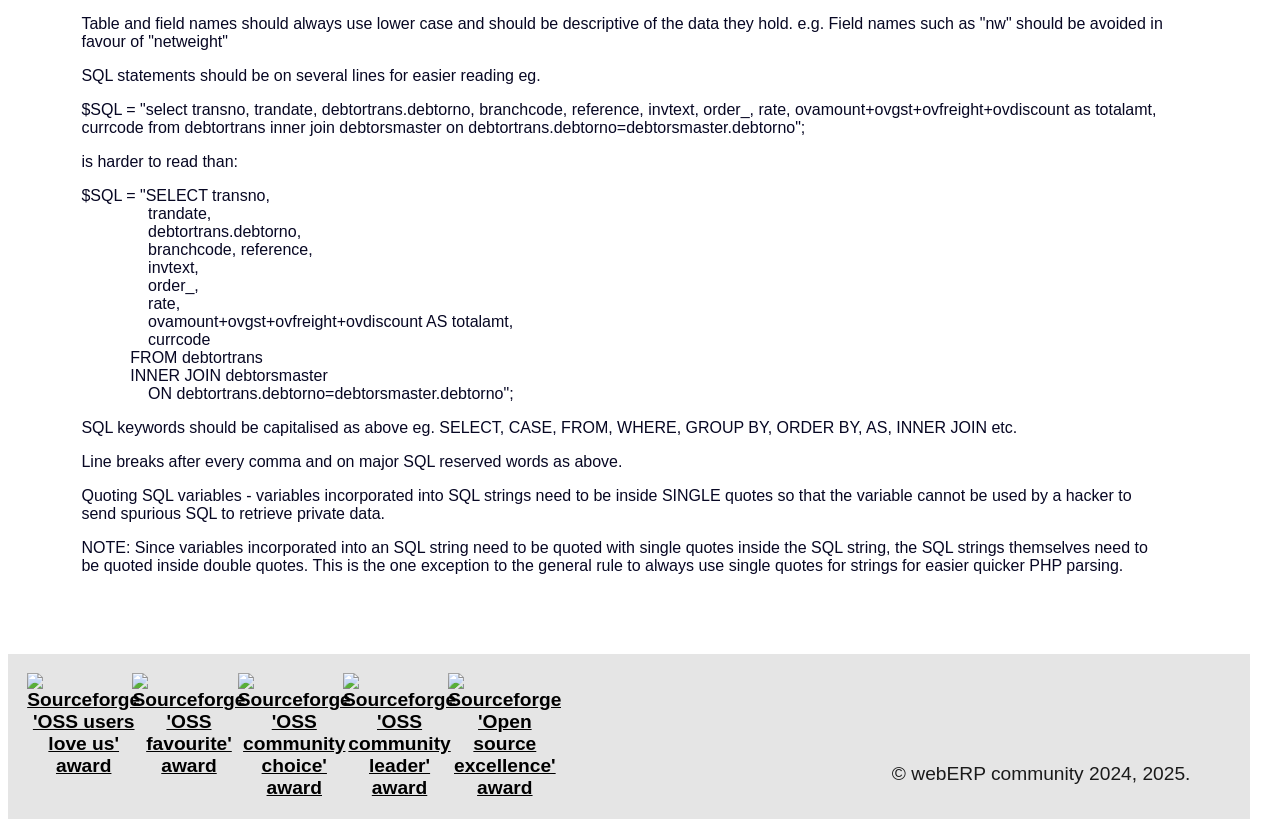
==== commit fba8ee6d: "Improve Google indexing" ====
--- a/CodingStandards.html
+++ b/CodingStandards.html
@@ -10,16 +10,16 @@
 		<meta name="viewport" content="width=device-width, initial-scale=1">
 		<meta name="description" content="webERP coding standards and conventions for PHP, HTML, SQL. Learn best practices for contributing to open source ERP development."/>
 
-		<link rel="canonical" href="https://weberp.org/CodingStandards.html" />
+		<link rel="canonical" href="https://www.weberp.org/CodingStandards.html" />
 		<meta property="og:type" content="website" />
 		<meta property="og:title" content="webERP Coding Standards | PHP Development Guidelines" />
 		<meta property="og:description" content="webERP coding standards and conventions for PHP, HTML, SQL. Learn best practices for contributing to open source ERP development." />
-		<meta property="og:image" content="https://weberp.org/images/software.avif" />
-		<meta property="og:url" content="https://weberp.org/CodingStandards.html" />
+		<meta property="og:image" content="https://www.weberp.org/images/software.avif" />
+		<meta property="og:url" content="https://www.weberp.org/CodingStandards.html" />
 		<meta name="twitter:card" content="summary_large_image" />
 		<meta name="twitter:title" content="webERP Coding Standards | Developer Guide" />
 		<meta name="twitter:description" content="PHP, HTML, and SQL coding conventions and best practices" />
-		<meta name="twitter:image" content="https://weberp.org/images/software.avif" />
+		<meta name="twitter:image" content="https://www.weberp.org/images/software.avif" />
 		<link href="favicon.ico" rel='shortcut icon' type='image/x-icon'>
 		<link rel="stylesheet" href="css/style.css">
 	</head>
@@ -63,7 +63,7 @@
 					</a>
 				</div>
 				<div class="nav-item">
-					<a href="https://weberp.org/demo" target"_blank">
+					<a href="https://www.weberp.org/demo" target"_blank">
 					<img class="icons" src="images/demo.avif" />
 					<span class="nav-caption">Demo</span>
 					</a>
--- a/css/style.css
+++ b/css/style.css
@@ -0,0 +1,396 @@
+* {
+box-sizing:border-box;
+}
+@media (prefers-color-scheme: dark) {
+:root {
+--main-background:#0D1117;
+--logo_main_colour1:#1A1A1A;
+--logo_main_colour2:#D4D2D2;
+--border_colour:#FFFFFF;
+--text_colour:#E6EAF7;
+--header_background:#010409;
+--about-background:#DCDCF7;
+--about-border:#DCDCF7;
+}
+}
+@media (prefers-color-scheme: light) {
+:root {
+--main-background:#FFFFFF;
+--logo_main_colour1:#FFFFFF;
+--logo_main_colour2:#1A1A1A;
+--border_colour:#000000;
+--text_colour:#1A1A1A;
+--header_background:#E5E5E5;
+--about-background:#FFFFFF;
+--about-border:#000000;
+}
+}
+body {
+font-family: Arial,sans-serif;
+background:var(--main-background);
+font-size:16px;
+width:96%;
+text-align:center;
+}
+main{
+text-align:left;
+}
+header{
+display:inline-block;
+background:var(--header_background);
+top:0px;
+left:0px;
+width:97vw;
+padding:1em;
+font-size:1.2rem;
+}
+footer {
+display:inline-block;
+background:var(--header_background);
+left:0px;
+width:97vw;
+padding:1em;
+padding-bottom:1em;
+font-size:1.2rem;
+margin-top:2em;
+}
+.logo-left {
+display:inline;
+background: var(--logo_main_colour2);
+color:var(--logo_main_colour1);
+padding-left:6px;
+padding-right:1px;
+border-top-left-radius:32px;
+border-bottom-left-radius:32px;
+border-top:solid 2px var(--border_colour);
+border-bottom:solid 2px var(--border_colour);
+border-left:solid 2px var(--border_colour);
+text-decoration:none;
+}
+.logo-right {
+display:inline;
+background: var(--logo_main_colour1);
+color:var(--logo_main_colour2);
+padding-left:1px;
+padding-right:6px;
+font-style:italic;
+border-top-right-radius:32px;
+border-bottom-right-radius:32px;
+border-top:solid 2px var(--border_colour);
+border-bottom:solid 2px var(--border_colour);
+border-right:solid 2px var(--border_colour);
+text-decoration:none;
+}
+@media (width > 900px) {
+#tagline{
+color:var(--text_colour);
+padding-bottom:0.7rem;
+margin-top:0.2em;
+font-size:1.3rem;
+margin-right:1.5em;
+float:right;
+text-wrap:balance;
+margin:0 auto;
+}
+.badges-container {
+display: grid;
+margin-top:0em;
+margin-left:0%;
+margin-right:4%;
+grid-template-columns: repeat(auto-fill, minmax(100px, 1fr));
+grid-column-gap: 0px;
+grid-row-gap:1px;
+width:70%;
+}
+#logo {
+position:relative;
+font-family: Arial,sans-serif;
+display:inline;
+font-size:4rem;
+width:auto;
+cursor:pointer;
+text-decoration:none;
+float:left;
+}
+}
+@media (width <= 900px) {
+#tagline{
+display:inline-block;
+color:var(--text_colour);
+padding-top:0.8em;
+font-size:1.3rem;
+margin-right:1.5em;
+text-wrap:balance;
+margin:0 auto;
+}
+.badges-container {
+display: none;
+}
+#logo {
+position:relative;
+font-family: Arial,sans-serif;
+display:inline;
+font-size:4rem;
+width:auto;
+cursor:pointer;
+text-decoration:none;
+text-align:center;;
+}
+}
+.about{
+background:var(--about-background);
+max-width:90%;
+position:relative;
+top:0.5rem;
+margin: 0 auto;
+border-radius:5px;
+border-color:var(--about-border);
+border:2px solid;
+padding:35px;
+padding-top:5px;
+}
+.about-link{
+color:black;
+font-weight:bold;
+}
+a {
+color:black;
+font-weight:bold;
+}
+a:visited {
+color:black;
+font-weight:bold;
+}
+legend {
+background-color:#4682B4;
+padding-left:10px;
+padding-right:15px;
+padding-top:6px;
+padding-bottom:6px;
+border: 0px solid #1F1F57;
+border-radius:9px;
+font-size:1.3rem;
+font-weight:bold;
+color:#FFFFFF;
+display:inline-flex;
+}
+#LoginImage{
+float:right;
+margin:1em;
+aspect-ratio:1;
+border-radius:19px;
+}
+.items-container {
+display: grid;
+margin-left:4%;
+margin-right:4%;
+margin:0 auto;
+margin-top:1em;
+grid-template-columns: repeat(auto-fill, minmax(300px, 1fr));
+grid-column-gap: 6px;
+grid-row-gap:6px;
+width:90%;
+max-width:1200px;
+text-align:left;
+}
+.items-container > a > div {
+background-color: #f1f1f1;
+margin: 10px;
+padding: 20px;
+min-width:40%;
+font-size:1rem;
+color:#0D1117;
+border-radius:5px;
+}
+.items-container > a > div:hover {
+background-color: #DAC9C9;
+margin: 10px;
+padding: 20px;
+min-width:40%;
+font-size:1rem;
+color:#0D1117;
+border-radius:5px;
+}
+.icons{
+width:48px;
+height:48px;
+margin-right:5px;
+}
+.title{
+padding-left:8px;
+font-size:2rem;
+margin-bottom:15px
+}
+.ItemLink{
+text-decoration:none;
+}
+#copyright {
+float:right;
+color:var(--text_colour);
+margin-top:-3%;
+margin-right:40px;
+}
+section{
+color:var(--text_colour);
+margin-left:5%;
+margin-right:5%;
+text-align:left;
+}
+.feature{
+background:#C6FFD5;
+max-width:90%;
+position:relative;
+top:0.5rem;
+margin: 0 auto;
+border-radius:5px;
+color:#1A1A1A;
+margin-bottom:1em;
+border:0px;
+}
+.legend-text{
+margin-left:6px;
+position:relative;
+margin-top:5%;
+}
+.badges-container > a > div {
+background-color: #f1f1f1;
+margin: 10px;
+padding: 20px;
+min-width:40%;
+font-size:1rem;
+color:#0D1117;
+border-radius:5px;
+}
+.main-title{
+font-size:2.5rem;
+}
+.sub-title{
+font-size:1.5rem;
+margin-left:2rem;
+}
+.sub-para{
+margin-left:1.5rem;
+}
+.screenshot{
+width:80%;
+margin-left:2rem;
+}
+.sub-image{
+margin-left:2rem;
+max-width:40%;
+}
+.code{
+background:#F6EFBD;
+color:#1A1A1A;
+padding-left:10px;
+padding-right:10px;
+font-family:"Courier New", Courier, monospace;
+overflow:auto;
+font-size:12px;
+}
+fieldset{
+width:90%;
+margin-left:5%;
+background:#FFFFFF;
+color:#070723;
+text-align:left;
+border-radius:17px;
+border:0px;
+margin-bottom:15px;
+margin-top:1%;
+}
+fieldset legend{
+color:#070723;
+background:#FFFFFF;
+padding:10px;
+border-radius:17px;
+border:2px solid #070723;
+font-weight:bold;
+}
+#code {
+background:#C0BE9C;
+color:#4D4D4D;
+padding:2px;
+}
+.manual-container {
+display: flex;
+flex-wrap: wrap;
+margin-top:1em;
+margin-left:4%;
+margin-right:4%;
+width:95%;
+text-align:left;
+}
+.manual-container > .manual-index {
+background-color:var(--header_background);
+flex: 1 0 15em;
+margin: 10px;
+padding: 20px;
+max-width:300px;
+font-size:1rem;
+color:var(--text_colour);
+border-radius:5px;
+text-decoration:none;
+}
+.manual-container > a > .manual-index-item {
+background-color:var(--header_background);
+margin: 10px;
+padding: 20px;
+font-size:1rem;
+color:var(--text_colour);
+border-radius:5px;
+}
+.manual-container > .manual-index > .manual-index-item {
+padding:1px;
+text-decoration:none;
+color:var(--text_colour);
+}
+.manual-container > .manual-index > .manual-index-item > a{
+padding:4px;
+text-decoration:none;
+color:var(--text_colour);
+}
+.manual-container > .manual-index > .manual-index-item > a:hover{
+text-decoration:none;
+background:var(--logo_main_colour2);
+color:var(--main-background);
+padding-top:0px;
+padding-bottom:0px;
+border-radius:6px;
+}
+.manual-container > .manual-page {
+background-color:var(--header_background);
+flex: 10 0 10em;
+margin: 10px;
+padding-left: 20px;
+padding-right: 20px;
+font-size:1rem;
+color:var(--text_colour);
+border-radius:5px;
+min-width:300px;
+}
+.ManualImage{
+width:90%;
+}
+.nav-item {
+vertical-align: top;
+display: inline-block;
+text-align: center;
+width: auto;
+margin-top:0px;
+}
+.nav-caption {
+display: block;
+font-size:0.8rem;
+color:var(--text_colour);
+}
+.nav-item > a {
+text-decoration:none;
+}
+.badges {
+width:60px;
+height:60px;
+}
+.screenshot {
+width:95%;
+}
